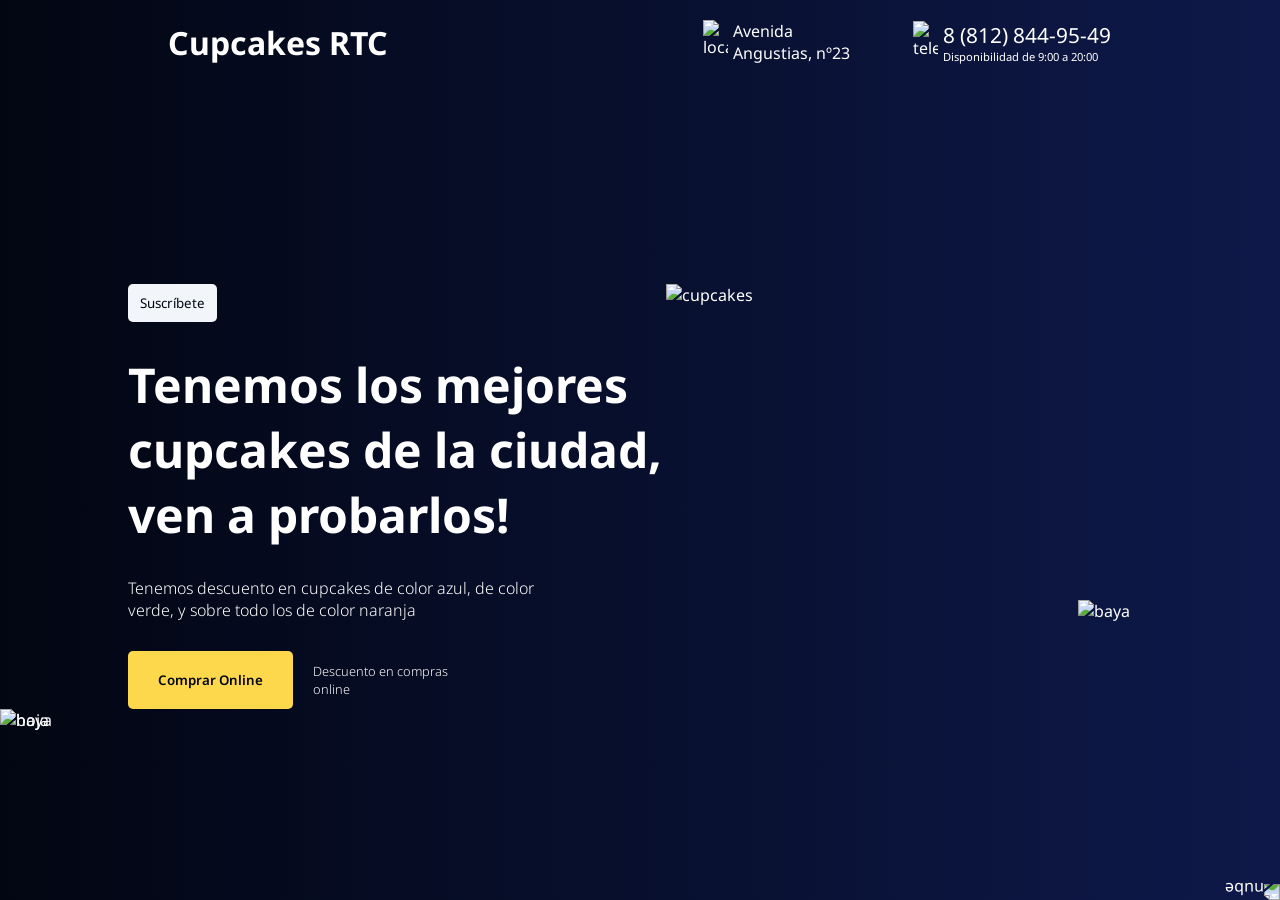
==== index.html @ 4e5ccc4e "primer commit" ====
<!DOCTYPE html>
<html lang="en">
  <head>
    <meta charset="UTF-8" />
    <meta name="viewport" content="width=device-width, initial-scale=1.0" />
    <title>Document</title>
    <link rel="stylesheet" href="style.css" /> 
  </head>
  <body>
    <div class="gradient">
      <header>
        <h1>Cupcakes RTC</h1>
        <div id="contact">
          <div class="location">
            <img
              src="https://res.cloudinary.com/dvxk7aq5u/image/upload/v1725270983/Ejemplos%20RTC/location_ntgeke.png"
              alt="location"
            />
            <p>Avenida Angustias, nº23</p>
          </div>
          <div class="tel">
            <img
              src="https://res.cloudinary.com/dvxk7aq5u/image/upload/v1725270982/Ejemplos%20RTC/tel_xndb2i.png"
              alt="telephone"
            />
            <p><span>8 (812) 844-95-49</span> Disponibilidad de 9:00 a 20:00</p>
          </div>
        </div>
      </header>
      <div id="hero">
        <div>
          <button>Suscríbete</button>
          <h2>Tenemos los mejores cupcakes de la ciudad, ven a probarlos!</h2>
          <p>
            Tenemos descuento en cupcakes de color azul, de color verde, y sobre
            todo los de color naranja
          </p>
          <div>
            <button>Comprar Online</button>
            <p>Descuento en compras online</p>
          </div>
        </div>
        <img
          src="https://borges1896.com/app/uploads//2021/06/Cupcake.png"
          alt="cupcakes"
        />
      </div>
      <img
        src="https://res.cloudinary.com/dvxk7aq5u/image/upload/v1725270976/Ejemplos%20RTC/nube_aba5mh.png"
        alt="nube"
        class="nube"
      />
      <img
        src="https://res.cloudinary.com/dvxk7aq5u/image/upload/v1725270982/Ejemplos%20RTC/berry_j6livx.png"
        alt="baya"
        class="berry"
      />
      <img
        src="https://res.cloudinary.com/dvxk7aq5u/image/upload/v1725270982/Ejemplos%20RTC/berry_j6livx.png"
        alt="baya"
        class="berry"
      />
      <img
        src="https://res.cloudinary.com/dvxk7aq5u/image/upload/v1725270982/Ejemplos%20RTC/berry_j6livx.png"
        alt="baya"
        class="berry"
      />
      <img
        src="https://res.cloudinary.com/dvxk7aq5u/image/upload/v1725270982/Ejemplos%20RTC/leaf_zdjj8r.png"
        alt="hoja"
        class="leaf"
      />
    </div>
  </body>
</html>
---- style.css ----
@import url('https://fonts.googleapis.com/css2?family=Chakra+Petch:ital,wght@0,300;0,400;0,500;0,600;0,700;1,300;1,400;1,500;1,600;1,700&family=Noto+Sans:ital,wght@0,100..900;1,100..900&display=swap');

* {
    margin: 0;
    padding: 0;
    list-style: none;
    text-decoration: none;
    box-sizing: border-box;
    font-family: "Noto Sans", sans-serif;
    color: var(--rtc-color-100);
}

html {
    font-size: 16px;
    overflow-x: hidden;
}

body {
    overflow-x: hidden;
    position: relative;
}

:root {
    --rtc-color-100: white;
    --rtc-color-200: #F2F6FA;
    --rtc-color-300: #FED84C;
    --rtc-color-400: #0E194A;
    --rtc-color-500: #2E363E;
    --rtc-color-600: #020612;
}

.gradient {
    min-height: 100svh;
    background: linear-gradient(90deg, rgba(2, 6, 18, 1) 0%, rgba(14, 25, 74, 1) 100%);
    position: relative;
}

.gradient header {
    display: flex;
    padding: 20px;
    justify-content: space-around;
    align-items: center;
    gap: 20px;
    flex-wrap: wrap;
}

h1 {
    font-size: 2rem;
    text-wrap: nowrap;
}

#contact {
    display: flex;
    align-items: center;
    gap: 50px;
}

.location {
    display: flex;
    gap: 5px;
    align-items: start;
    width: 160px;
}

.location>p {
    font-size: 1rem;
}

.location>img {
    width: 25px;
}

.tel {
    display: flex;
    gap: 5px;
    width: 200px;
    align-items: start;
}

.tel>img {
    width: 25px;
}

.tel>p>span {
    font-size: 1.3rem;
}

.tel>p {
    font-size: 0.7rem;
}

#hero {
    display: grid;
    margin: auto;
    margin-top: 200px;
    width: 80%;
    grid-template-columns: 1fr 1fr;
    position: relative;
    z-index: 2;
}

#hero > div {
    display: flex;
    flex-direction: column;
    gap: 30px;
    align-items: start;
    min-width: 538px;
}

#hero > div > button {
    border-radius: 5px;
    padding: 10px 12px;
    color: var(--rtc-color-600);
    border: none;
    background-color: var(--rtc-color-200);
}

#hero > div > h2 {
    font-size: 3rem;
}

#hero > div > p {
    font-size: 1rem;
    font-weight: 300;
    width: 80%;
}

#hero > div > div {
    display: flex;
    gap: 20px;
    align-items: center;
}

#hero > div > div > button {
    padding: 20px 30px;
    border-radius: 5px;
    border: none;
    background-color: var(--rtc-color-300);
    color: var(--rtc-color-600);
    font-weight: 600;
}

#hero > div > div > p {
    font-weight: 300;
    font-size: 0.8rem;
    width: 140px;
}

.nube {
    width: 100%;
    position: absolute;
    transform: rotate(180deg);
    z-index: 3;
    bottom: 0px;
}

.berry,
.leaf {
    position: absolute;
    z-index: 1;
}

.berry:nth-of-type(1) {
    left: -80px;
    top: 250px;
}

.berry:nth-of-type(2) {
    right: -60px;
    top: 150px;
    transform: rotate(60deg);
}

.berry:nth-of-type(3) {
    right: 150px;
    top: 600px;
}

.leaf:nth-of-type(4) {
    left: -70px;
    top: 700px;
    transform: rotate(115deg);
}

@media (max-width: 950px) {
    html {
        font-size: 15px;
    }
    #contact {
        position: relative;
        align-items: start;
        gap: 20px;
        flex-direction: column;
    }
    #hero > img {
        position: absolute;
        z-index: -1;
        opacity: 0.3;
        right: -220px;
        filter: blur(2px);
    }
}

@media (max-width: 600px) {
    #hero > div > h2 {
        font-size: 2rem;
    }
    #hero > div {
        min-width: auto;
    }
    .berry, .leaf {
        transform: scale(0.5);
    }
    .berry:nth-of-type(2) {
        transform: scale(0.5) rotate(60deg);
    }
    .berry:nth-of-type(3) {
        right: 10px;
    }
    .leaf:nth-of-type(4) {
        transform: scale(0.5) rotate(115deg);
    }
}
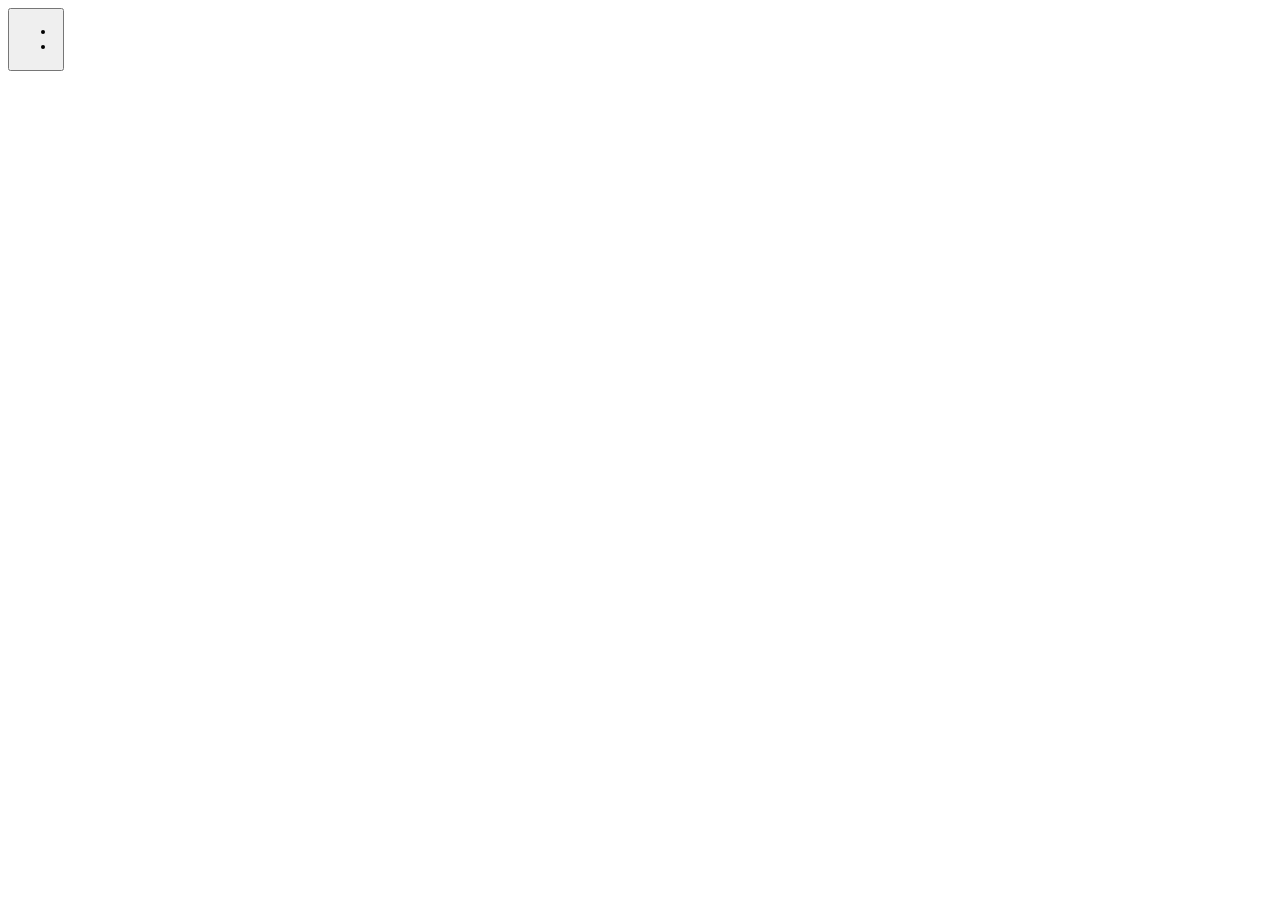
==== commit 4681caa2: "primer ejercicio html pinterest, solo estructura inicial" ====
--- a/index.html
+++ b/index.html
@@ -1,77 +1,48 @@
 <!DOCTYPE html>
-<html lang="en">
+<html lang="es">
   <head>
     <meta charset="UTF-8" />
     <meta name="viewport" content="width=device-width, initial-scale=1.0" />
-    <title>Document</title>
-    <link rel="stylesheet" href="style.css" /> 
+    <title>Pinterest HTML</title>
+    <meta name="description" content="Ejercicio de HTML y CSS para crear una página web similar a Pinterest." />
+    <meta name="keywords" content="Pinterest, Ejercicio HTML, Práctica frontend"/>
+    <link rel="canonical" href="https://github.com/XekeL121/primera_practica"/>
   </head>
+  <header>
+    <div id="Menu principal">
+      <div id="logo"></div>
+      <div id="inicio"></div>
+      <div id="explorar"></div>
+      <div id="crear"></div>
+      <div id="buscador"></div>
+      <div id="campanita"></div>
+      <div id="mensajes"></div>
+      <button id="perfil">
+        <ul>
+          <li id="perfil"></li>
+          <li id="flecha-abajo"></li>
+        </ul>
+      </button>
+    </div>
+  </header>
   <body>
-    <div class="gradient">
-      <header>
-        <h1>Cupcakes RTC</h1>
-        <div id="contact">
-          <div class="location">
-            <img
-              src="https://res.cloudinary.com/dvxk7aq5u/image/upload/v1725270983/Ejemplos%20RTC/location_ntgeke.png"
-              alt="location"
-            />
-            <p>Avenida Angustias, nº23</p>
-          </div>
-          <div class="tel">
-            <img
-              src="https://res.cloudinary.com/dvxk7aq5u/image/upload/v1725270982/Ejemplos%20RTC/tel_xndb2i.png"
-              alt="telephone"
-            />
-            <p><span>8 (812) 844-95-49</span> Disponibilidad de 9:00 a 20:00</p>
-          </div>
-        </div>
-      </header>
-      <div id="hero">
-        <div>
-          <button>Suscríbete</button>
-          <h2>Tenemos los mejores cupcakes de la ciudad, ven a probarlos!</h2>
-          <p>
-            Tenemos descuento en cupcakes de color azul, de color verde, y sobre
-            todo los de color naranja
-          </p>
-          <div>
-            <button>Comprar Online</button>
-            <p>Descuento en compras online</p>
-          </div>
-        </div>
-        <img
-          src="https://borges1896.com/app/uploads//2021/06/Cupcake.png"
-          alt="cupcakes"
-        />
-      </div>
-      <img
-        src="https://res.cloudinary.com/dvxk7aq5u/image/upload/v1725270976/Ejemplos%20RTC/nube_aba5mh.png"
-        alt="nube"
-        class="nube"
-      />
-      <img
-        src="https://res.cloudinary.com/dvxk7aq5u/image/upload/v1725270982/Ejemplos%20RTC/berry_j6livx.png"
-        alt="baya"
-        class="berry"
-      />
-      <img
-        src="https://res.cloudinary.com/dvxk7aq5u/image/upload/v1725270982/Ejemplos%20RTC/berry_j6livx.png"
-        alt="baya"
-        class="berry"
-      />
-      <img
-        src="https://res.cloudinary.com/dvxk7aq5u/image/upload/v1725270982/Ejemplos%20RTC/berry_j6livx.png"
-        alt="baya"
-        class="berry"
-      />
-      <img
-        src="https://res.cloudinary.com/dvxk7aq5u/image/upload/v1725270982/Ejemplos%20RTC/leaf_zdjj8r.png"
-        alt="hoja"
-        class="leaf"
-      />
+    <div id="escaparate">
+      <article></article>
+      <article></article>
+      <article></article>
+      <article></article>
+      <article></article>
+      <article></article>
+      <article></article>
+      <article></article>
+      <article></article>
+      <article></article>
+      <article></article>
+      <article></article>
+      <article></article>
+      <article></article>
     </div>
+    <div id="espacio-lateral-drch"></div>
   </body>
-</html>
-
-
+  <footer></footer>
+</html>
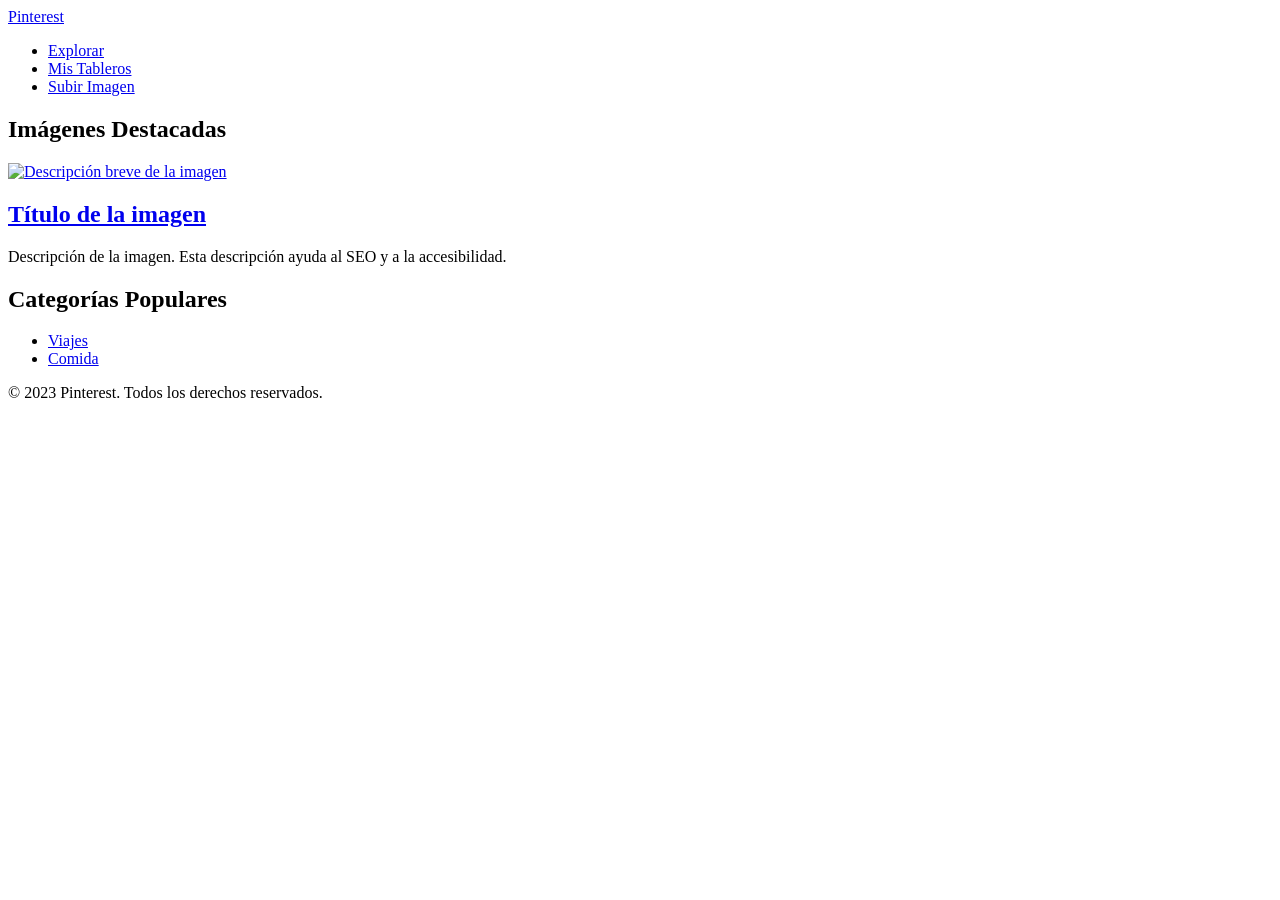
==== commit 0c3e87e8: "Corregido por ejemplos curso" ====
--- a/index.html
+++ b/index.html
@@ -1,48 +1,50 @@
 <!DOCTYPE html>
 <html lang="es">
-  <head>
-    <meta charset="UTF-8" />
-    <meta name="viewport" content="width=device-width, initial-scale=1.0" />
-    <title>Pinterest HTML</title>
-    <meta name="description" content="Ejercicio de HTML y CSS para crear una página web similar a Pinterest." />
-    <meta name="keywords" content="Pinterest, Ejercicio HTML, Práctica frontend"/>
-    <link rel="canonical" href="https://github.com/XekeL121/primera_practica"/>
-  </head>
-  <header>
-    <div id="Menu principal">
-      <div id="logo"></div>
-      <div id="inicio"></div>
-      <div id="explorar"></div>
-      <div id="crear"></div>
-      <div id="buscador"></div>
-      <div id="campanita"></div>
-      <div id="mensajes"></div>
-      <button id="perfil">
-        <ul>
-          <li id="perfil"></li>
-          <li id="flecha-abajo"></li>
-        </ul>
-      </button>
-    </div>
-  </header>
+<head>
+    <meta charset="UTF-8">
+    <meta name="viewport" content="width=device-width, initial-scale=1.0">
+    <meta name="description" content="Descripción de Pinterest...">
+    <meta name="keywords" content="pinterest, imágenes, compartir, tableros">
+    <title>Pinterest</title>
+    <link rel="stylesheet" href="styles.css">
+    <link rel="canonical" href="https://pinterest.es/">
+</head>
   <body>
-    <div id="escaparate">
-      <article></article>
-      <article></article>
-      <article></article>
-      <article></article>
-      <article></article>
-      <article></article>
-      <article></article>
-      <article></article>
-      <article></article>
-      <article></article>
-      <article></article>
-      <article></article>
-      <article></article>
-      <article></article>
-    </div>
-    <div id="espacio-lateral-drch"></div>
-  </body>
-  <footer></footer>
-</html>+    <header>
+        <nav>
+            <a href="/" class="logo">Pinterest</a>
+            <ul>
+                <li><a href="/explorar">Explorar</a></li>
+                <li><a href="/mis-tableros">Mis Tableros</a></li>
+                <li><a href="/subir-imagen">Subir Imagen</a></li>
+            </ul>
+        </nav>
+    </header>
+    <main>
+        <section id="destacados">
+            <h1>Imágenes Destacadas</h1>
+            <article>
+                <a href="/imagen/123">
+                    <img src="imagen1.jpg" alt="Descripción breve de la imagen" loading="lazy">
+                    <h2>Título de la imagen</h2>
+                </a>
+                <p>Descripción de la imagen. Esta descripción ayuda al SEO y a la accesibilidad.</p>
+            </article>
+            <!-- Repite el bloque <article> para más imágenes -->
+        </section>
+        <section id="categorias">
+            <h1>Categorías Populares</h1>
+            <ul>
+                <li><a href="/categoria/viajes">Viajes</a></li>
+                <li><a href="/categoria/comida">Comida</a></li>
+                <!-- Más categorías -->
+            </ul>
+        </section>
+    </main>
+  <footer>
+    <p>&copy; 2023 Pinterest. Todos los derechos reservados.</p>
+</footer>
+
+<script src="scripts.js"></script>
+</body>
+</html>
